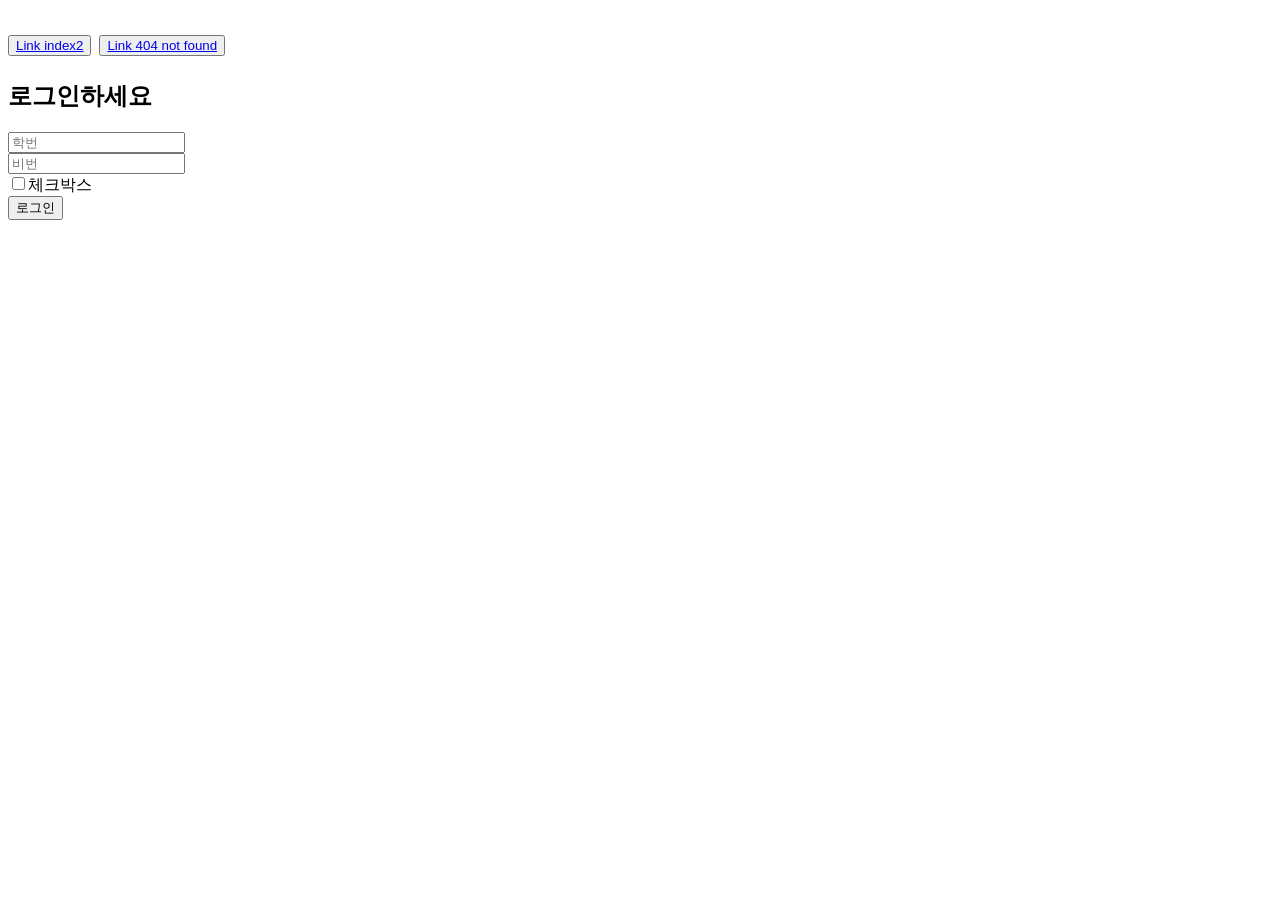
==== index.html @ 85e6e079 "Update index.html" ====
<!DOCTYPE html>
<html lang="ko">
 <head>
<meta charset="UTF-8">   
  <title> 테스트</title>
  <style>
    .myStyle {
        color: #ffffff; background-color: rgb(0, 0, 0);
    }
  </style>
    </head>
        <body>
            <h1>
            <button><a href="index2.html">Link index2</a></button>
            <button><a href="index3.html">Link 404 not found</a></button>
            </h1>
             <div class="login-wrapper">
        <h2>로그인하세요</h2>
        <form method="post" action="index2.html" id="login-form">
            <input type="text" name="userName" placeholder="학번">
            <br>
            <input type="password" name="userPassword" placeholder="비번">
            <br>
            <label for="remember-check">
                <input type="checkbox" id="remember-check">체크박스
             </ㅣㅑ>
            </label>
            <br>
            <input type="submit" value="로그인">
        </form>
    </div>
</body>
</html>
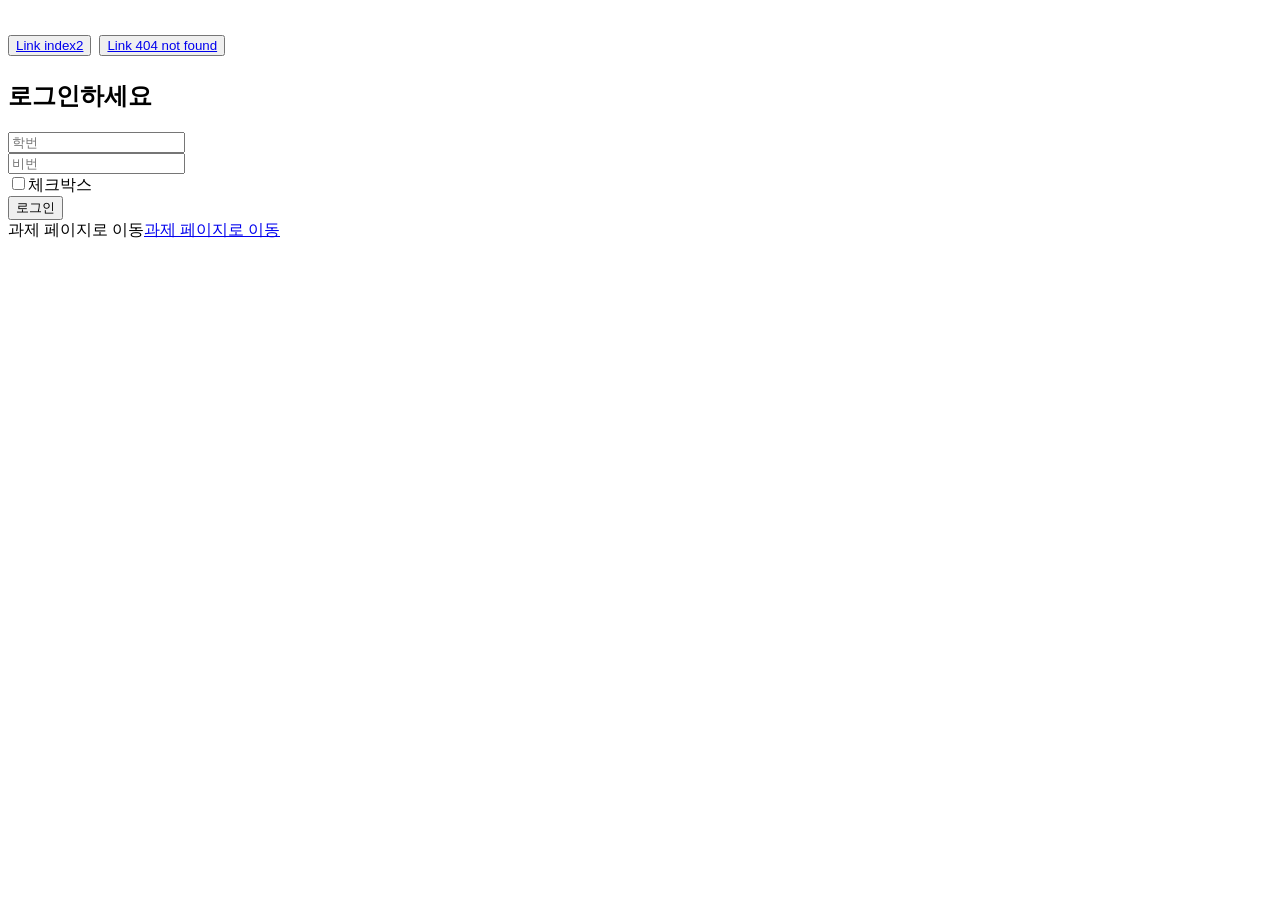
==== commit 5e379ebb: "Update index.html" ====
--- a/index.html
+++ b/index.html
@@ -27,6 +27,8 @@
             </label>
             <br>
             <input type="submit" value="로그인">
+         <div class="mystyle">과제 페이지로 이동<a href="20260407.html">과제 페이지로 이동</a>
+         </div>
         </form>
     </div>
 </body>
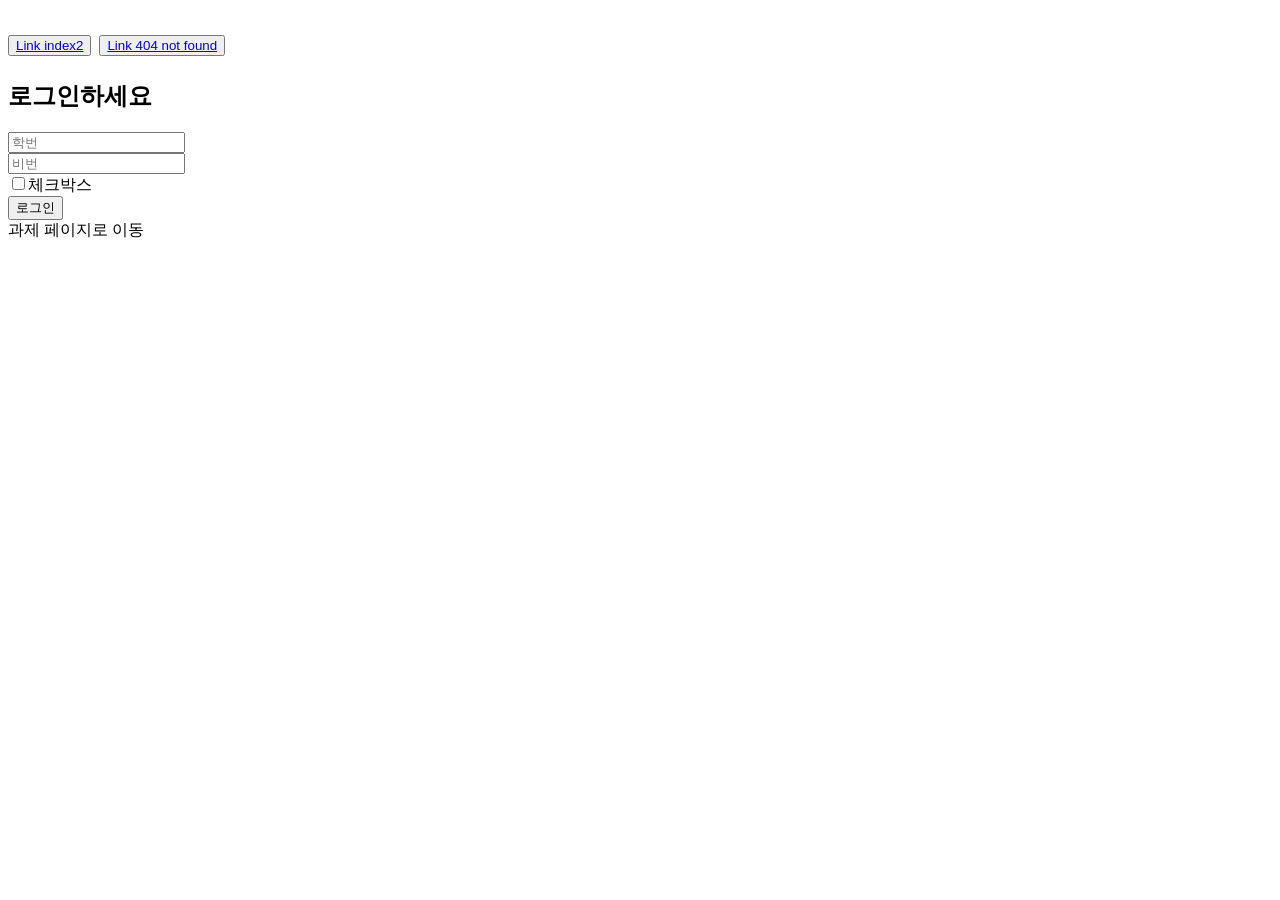
==== commit 95168dc2: "Update index.html" ====
--- a/index.html
+++ b/index.html
@@ -27,7 +27,7 @@
             </label>
             <br>
             <input type="submit" value="로그인">
-         <div class="mystyle">과제 페이지로 이동<a href="20260407.html">과제 페이지로 이동</a>
+         <div class="mystyle"><a btn="20260407.html">과제 페이지로 이동</a>
          </div>
         </form>
     </div>
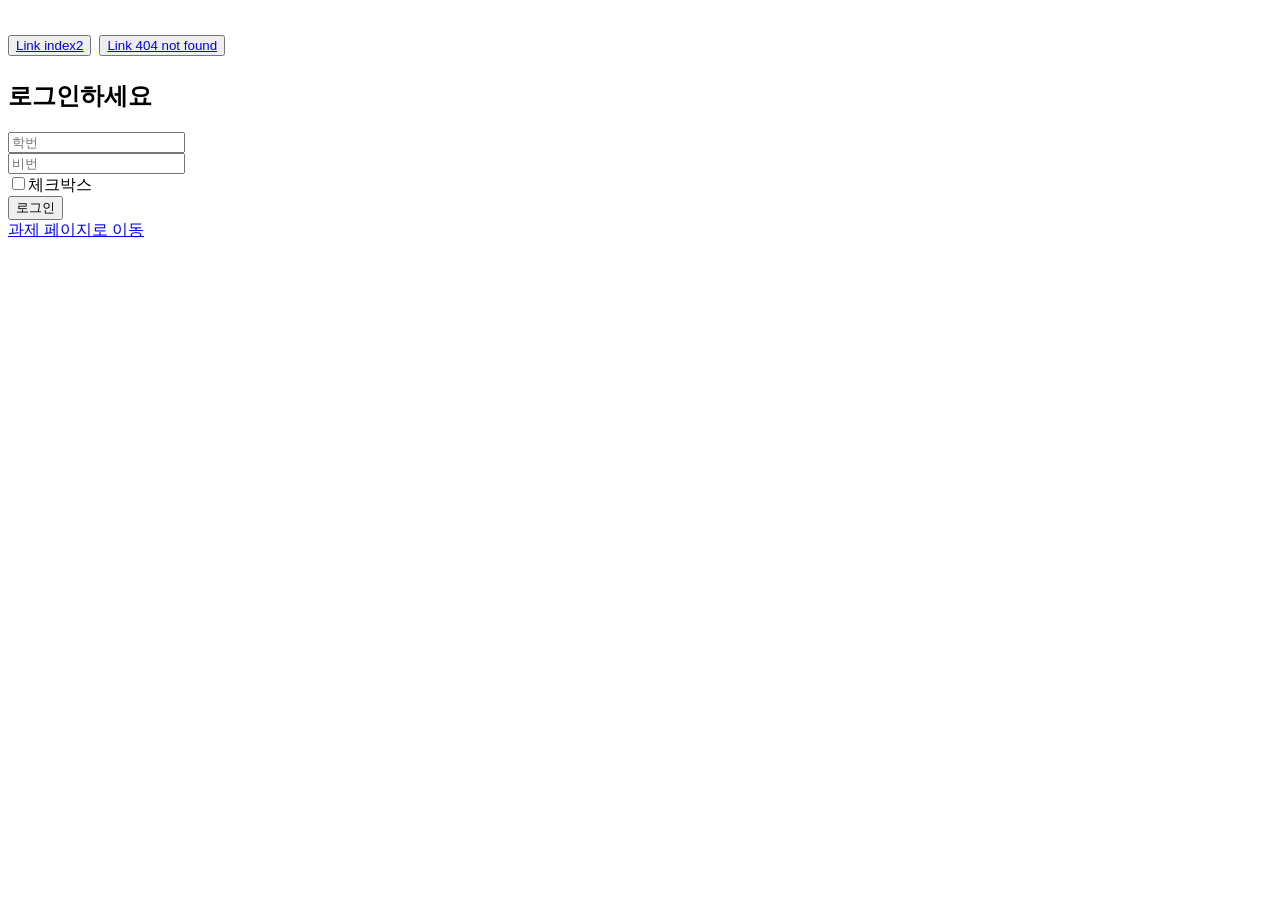
==== commit 2bbbf479: "Update index.html" ====
--- a/index.html
+++ b/index.html
@@ -27,7 +27,7 @@
             </label>
             <br>
             <input type="submit" value="로그인">
-         <div class="mystyle"><a btn="20260407.html">과제 페이지로 이동</a>
+         <div class="mystyle"><a href="20260407.html">과제 페이지로 이동</a>
          </div>
         </form>
     </div>
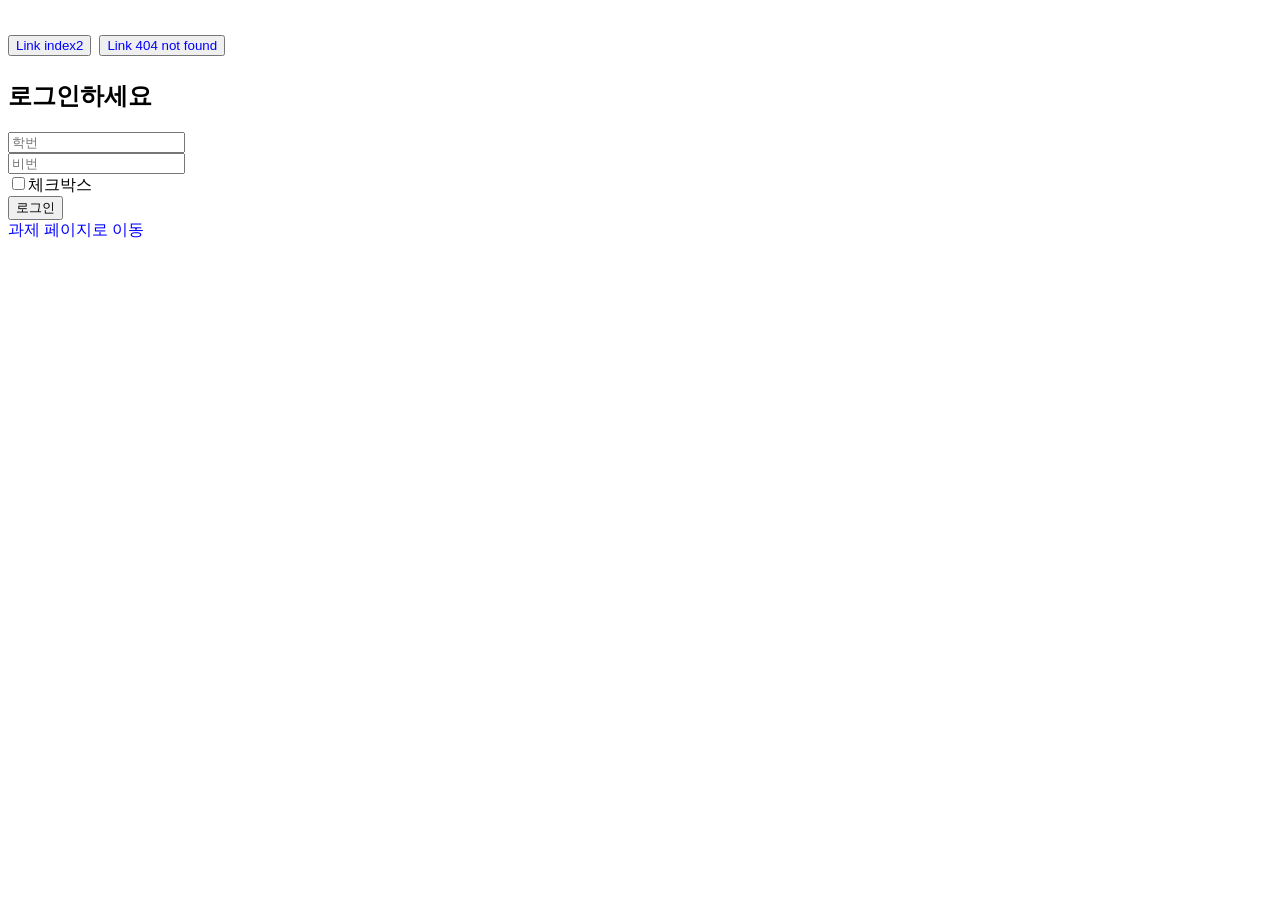
==== commit 260ecf94: "Update index.html" ====
--- a/index.html
+++ b/index.html
@@ -6,6 +6,18 @@
   <style>
     .myStyle {
         color: #ffffff; background-color: rgb(0, 0, 0);
+    }
+     a {
+        color:blue;
+        text-decoration: none;
+    }
+    a:visited {
+        color:gray;
+    }
+    a:hover {
+        color: yellow;
+        font-weight: bold;
+        text-decoration: underline;
     }
   </style>
     </head>
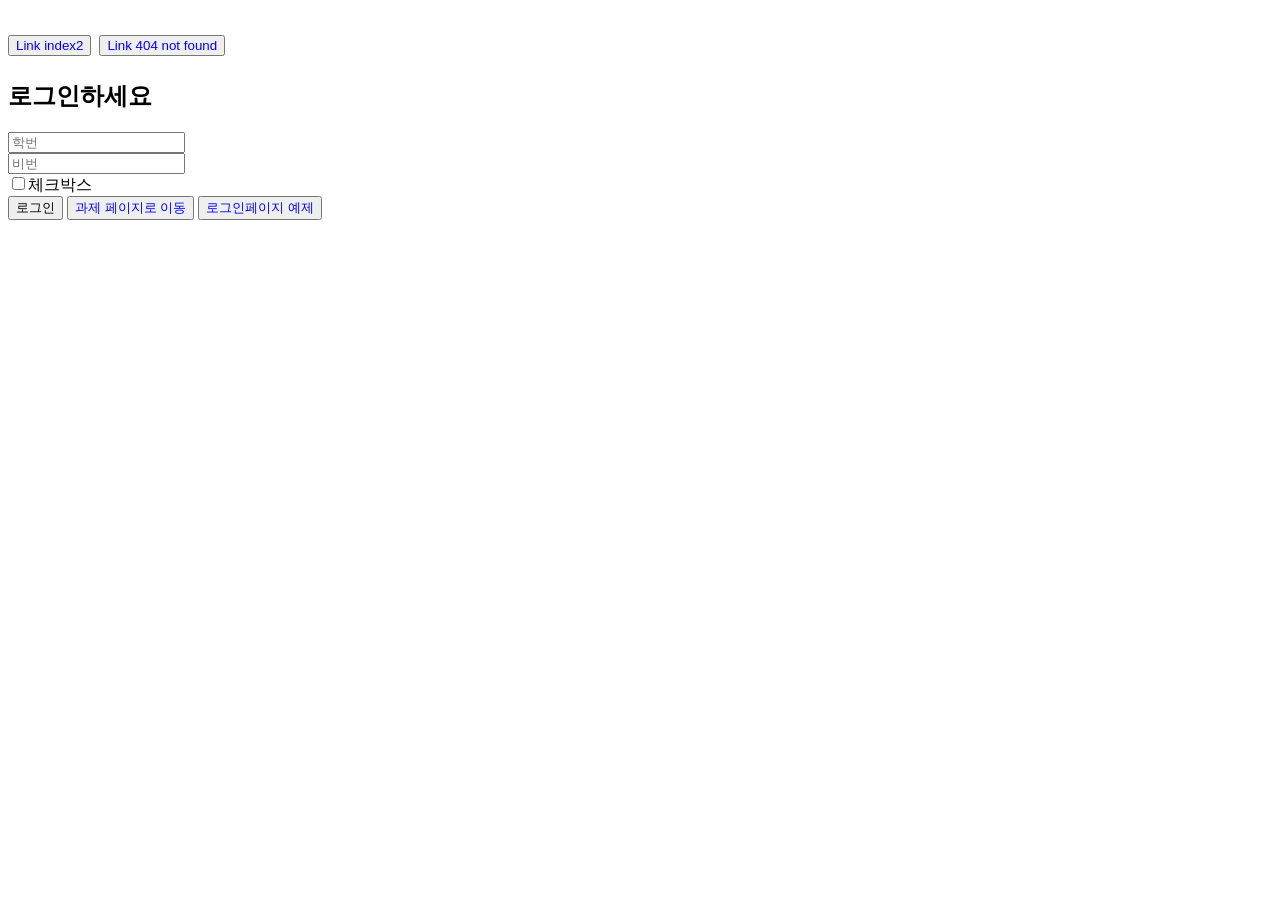
==== commit 52609267: "Update index.html" ====
--- a/index.html
+++ b/index.html
@@ -39,8 +39,11 @@
             </label>
             <br>
             <input type="submit" value="로그인">
-         <div class="mystyle"><a href="20260407.html">과제 페이지로 이동</a>
-         </div>
+         <button><a href="20260407.html">과제 페이지로 이동</a>
+         </button>
+         <button>
+          <a href="myLogin01.html">로그인페이지 예제</a>
+         </button>
         </form>
     </div>
 </body>
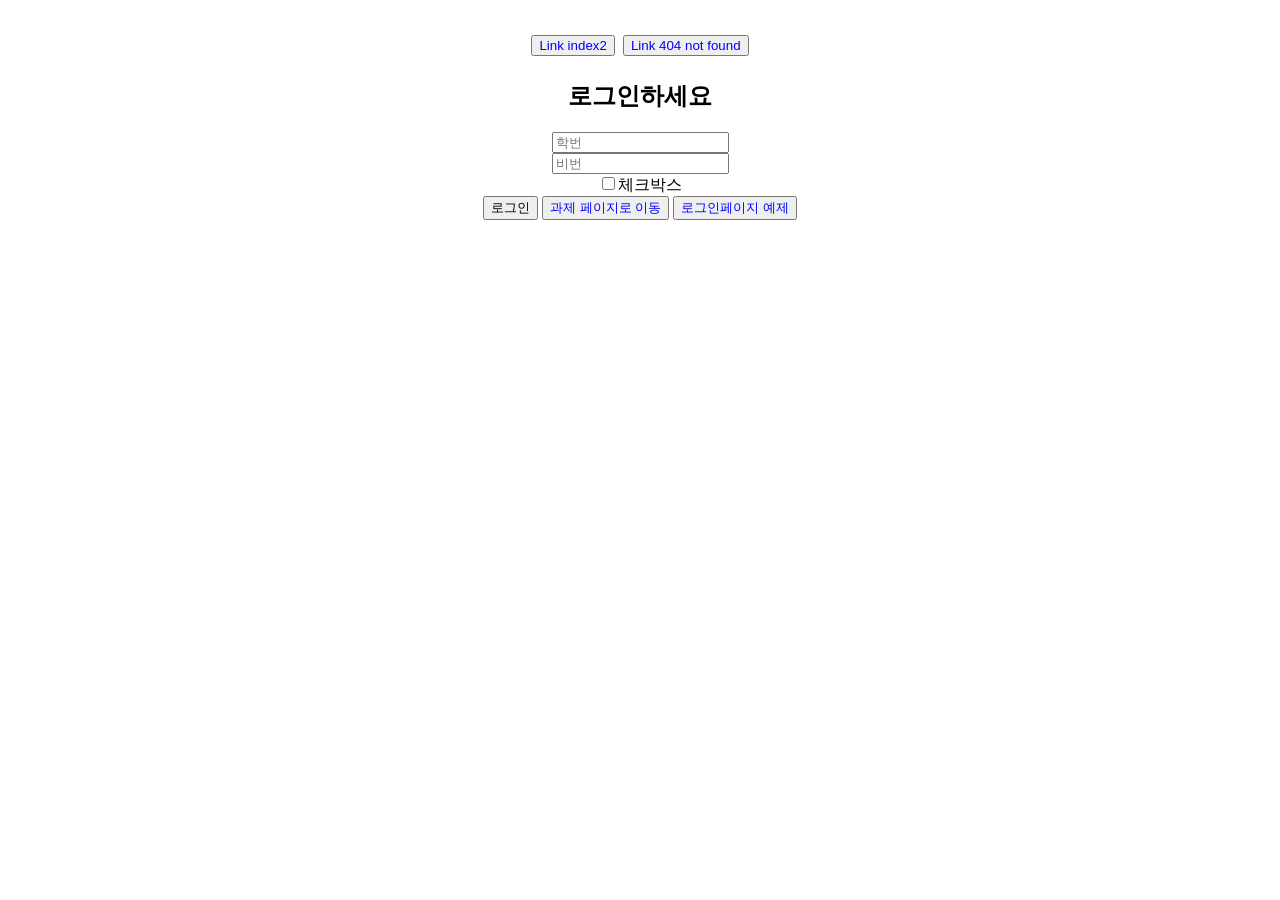
==== commit 1a0cc658: "Update index.html" ====
--- a/index.html
+++ b/index.html
@@ -4,6 +4,9 @@
 <meta charset="UTF-8">   
   <title> 테스트</title>
   <style>
+   body {
+    text-align:center;
+   }
     .myStyle {
         color: #ffffff; background-color: rgb(0, 0, 0);
     }
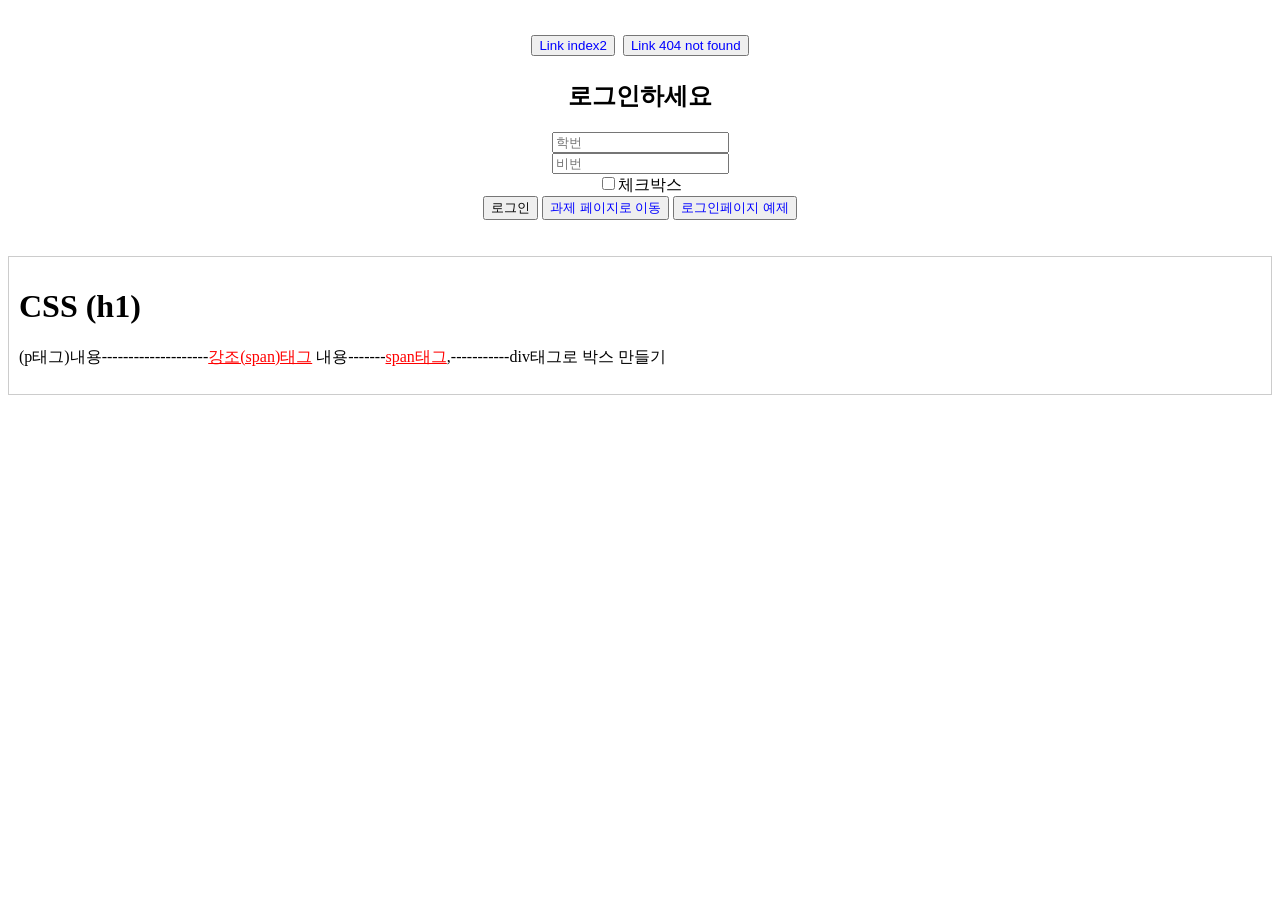
==== commit 60dc55c4: "Update index.html" ====
--- a/index.html
+++ b/index.html
@@ -49,5 +49,11 @@
          </button>
         </form>
     </div>
+         <br><br>
+    <div style="border:1px solid #cccccc;Padding:10px;">
+        <h1 style="text-align:left;">CSS (h1)</h1>
+        <p style="text-align:justify;">(p태그)내용--------------------<span style="color:red;text-decoration: underline;">강조(span)태그</span>
+        내용-------<span style="color:red;text-decoration: underline;">span태그</span>,-----------div태그로 박스 만들기 </p>
+    </div>
 </body>
 </html>
